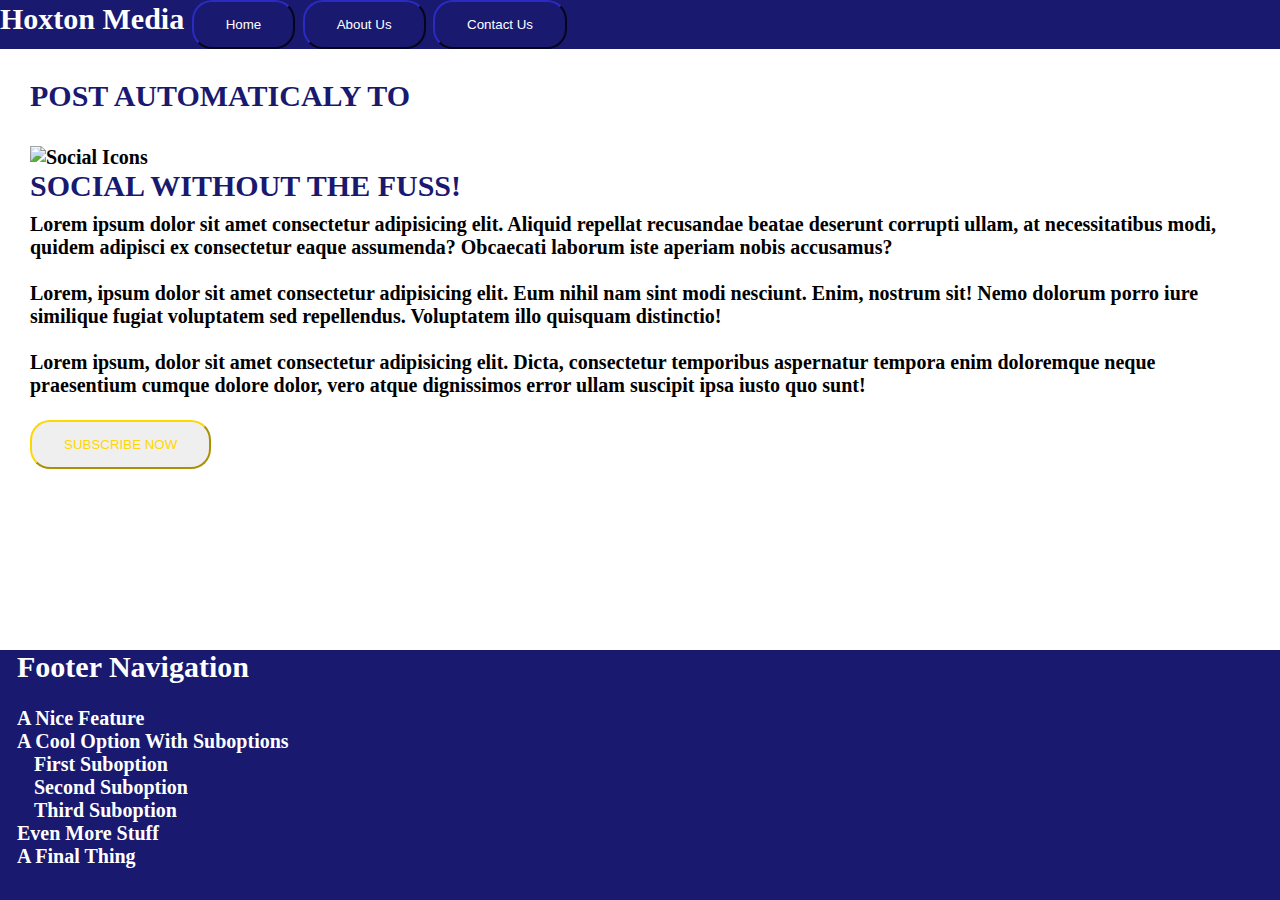
==== aboutus.html @ e4554fe0 "." ====
<!DOCTYPE html>
<html lang="en">
<head>
    <meta charset="UTF-8">
    <meta http-equiv="X-UA-Compatible" content="IE=edge">
    <meta name="viewport" content="width=device-width, initial-scale=1.0">
    <title>Document</title>
    <link rel="stylesheet" href="style.css">
</head>
<body>
    <!DOCTYPE html>
<html lang="en">
<head>
    <meta charset="UTF-8">
    <meta http-equiv="X-UA-Compatible" content="IE=edge">
    <meta name="viewport" content="width=device-width, initial-scale=1.0">
    <title>Document</title>
    <link rel="stylesheet" href="style.css">
</head>
<body>
    
<div class="header"> <h1><span>Hoxton Media</span>
    <!-- <span>Home</span>
    <span>About Us</span>
    <span>Contact Us</span></h1> </div> -->
    <button class=buttons>Home</button>
    <button class=buttons >About Us</button > 
    <button class=buttons >Contact Us</button>

<div class="info">
<h3>POST AUTOMATICALY TO</h3> 
<br>
<img src="file:///C:/Users/Grigori/Desktop/New%20folder%20(2)/social.PNG" alt="Social Icons" >
<br>
<h3>SOCIAL WITHOUT THE FUSS!</h3>
<p>Lorem ipsum dolor sit amet consectetur adipisicing elit. Aliquid repellat recusandae beatae deserunt corrupti ullam, at necessitatibus modi, quidem adipisci ex consectetur eaque assumenda? Obcaecati laborum iste aperiam nobis accusamus?</p>
<br>
<p>Lorem, ipsum dolor sit amet consectetur adipisicing elit. Eum nihil nam sint modi nesciunt. Enim, nostrum sit! Nemo dolorum porro iure similique fugiat voluptatem sed repellendus. Voluptatem illo quisquam distinctio!</p>
<br>
<p> Lorem ipsum, dolor sit amet consectetur adipisicing elit. Dicta, consectetur temporibus aspernatur tempora enim doloremque neque praesentium cumque dolore dolor, vero atque dignissimos error ullam suscipit ipsa iusto quo sunt!</p>
<br>
<button class="btn">SUBSCRIBE NOW</button>


</div>

<div class="footer"><h2>Footer Navigation</h2>
    <br>
    <ul style="list-style: none;">
        <li>A Nice Feature</li>
        <li>
          A Cool Option With Suboptions
          <ul style="padding: 0px 17px; list-style: none;">
            <li>First Suboption</li>
            <li>Second Suboption</li>
            <li>Third Suboption</li>
          </ul>
        </li>
        <li>Even More Stuff</li>
        <li>A Final Thing</li>
      </ul>


</div>
</body>
</html>
</body>
</html>
---- style.css ----
*{
    margin: 0%;
    padding: 0%;
    box-sizing: border-box;
}

h3 {
    color:rgb(25,25,112);
    font-size: 30px;
    padding-bottom: 10px;
}


.buttons{
    border-color: rgb(25,25,112);
    color: white;
    background-color: rgb(25,25,112);
    border-radius: 20px;
    padding: 15px 32px
}

 .header{
    background-color: rgb(25,25,112);
    font-size: 15px;
    font-style: normal;
    color: white;


 }

 .info{
     padding: 30px;
     background-color: white;
     color: black;
     font-size: 20px;
     height: 100px;
    
 }
 
.btn{
    border-color: gold;
    color: gold;
    border-radius: 20px;
    padding: 15px 32px
     
}

/* .testimonial {
    color: blanchedalmond;
    box-shadow: 10px 6px 6px 0 rgb(25,25,112);
    background: rgb(25,25,112);
    border-radius: 5px;
    padding: 16px;
    margin: 16px ;
    max-height: 300px;
    font-size: 20px;
 } */
 




 .footer{
     position: absolute;
     width: 100%;
     padding: 0px 17px;
     height: 250px;
     bottom: 0;
     background-color: rgb(25,25,112);
     font-size: 20px;
     color: white;
     
    
 }
---- style.css ----
*{
    margin: 0%;
    padding: 0%;
    box-sizing: border-box;
}

h3 {
    color:rgb(25,25,112);
    font-size: 30px;
    padding-bottom: 10px;
}


.buttons{
    border-color: rgb(25,25,112);
    color: white;
    background-color: rgb(25,25,112);
    border-radius: 20px;
    padding: 15px 32px
}

 .header{
    background-color: rgb(25,25,112);
    font-size: 15px;
    font-style: normal;
    color: white;


 }

 .info{
     padding: 30px;
     background-color: white;
     color: black;
     font-size: 20px;
     height: 100px;
    
 }
 
.btn{
    border-color: gold;
    color: gold;
    border-radius: 20px;
    padding: 15px 32px
     
}

/* .testimonial {
    color: blanchedalmond;
    box-shadow: 10px 6px 6px 0 rgb(25,25,112);
    background: rgb(25,25,112);
    border-radius: 5px;
    padding: 16px;
    margin: 16px ;
    max-height: 300px;
    font-size: 20px;
 } */
 




 .footer{
     position: absolute;
     width: 100%;
     padding: 0px 17px;
     height: 250px;
     bottom: 0;
     background-color: rgb(25,25,112);
     font-size: 20px;
     color: white;
     
    
 }
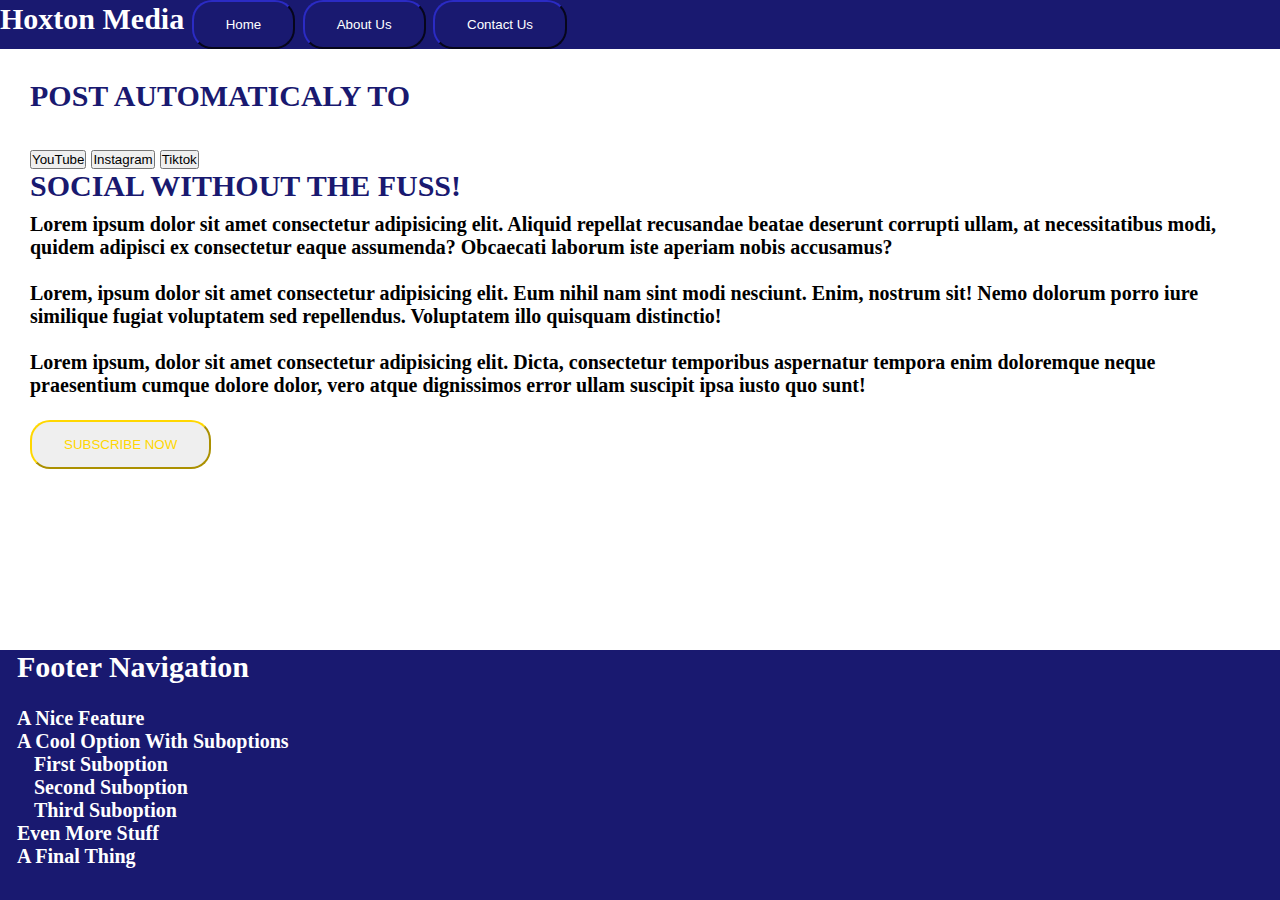
==== commit e156135b: "." ====
--- a/aboutus.html
+++ b/aboutus.html
@@ -30,7 +30,9 @@
 <div class="info">
 <h3>POST AUTOMATICALY TO</h3> 
 <br>
-<img src="file:///C:/Users/Grigori/Desktop/New%20folder%20(2)/social.PNG" alt="Social Icons" >
+<button class="Social-buttons">YouTube</button>
+<button class="Social-buttons">Instagram</button>
+<button class="Social-buttons">Tiktok</button>
 <br>
 <h3>SOCIAL WITHOUT THE FUSS!</h3>
 <p>Lorem ipsum dolor sit amet consectetur adipisicing elit. Aliquid repellat recusandae beatae deserunt corrupti ullam, at necessitatibus modi, quidem adipisci ex consectetur eaque assumenda? Obcaecati laborum iste aperiam nobis accusamus?</p>
--- a/style.css
+++ b/style.css
@@ -17,6 +17,15 @@
     background-color: rgb(25,25,112);
     border-radius: 20px;
     padding: 15px 32px
+}
+.social-buttons{
+    background-color: white;
+    border-color: white;
+    box-shadow: 10px 6px 6px 0 rgb(240, 255, 255);
+    padding: 15px 50px ;
+    border-radius: 20px;
+    height: fit-content;
+    margin-bottom: 15px;
 }
 
  .header{
@@ -45,7 +54,7 @@
      
 }
 
-/* .testimonial {
+.testimonial {
     color: blanchedalmond;
     box-shadow: 10px 6px 6px 0 rgb(25,25,112);
     background: rgb(25,25,112);
@@ -54,7 +63,7 @@
     margin: 16px ;
     max-height: 300px;
     font-size: 20px;
- } */
+ }
  
 
 
--- a/style.css
+++ b/style.css
@@ -17,6 +17,15 @@
     background-color: rgb(25,25,112);
     border-radius: 20px;
     padding: 15px 32px
+}
+.social-buttons{
+    background-color: white;
+    border-color: white;
+    box-shadow: 10px 6px 6px 0 rgb(240, 255, 255);
+    padding: 15px 50px ;
+    border-radius: 20px;
+    height: fit-content;
+    margin-bottom: 15px;
 }
 
  .header{
@@ -45,7 +54,7 @@
      
 }
 
-/* .testimonial {
+.testimonial {
     color: blanchedalmond;
     box-shadow: 10px 6px 6px 0 rgb(25,25,112);
     background: rgb(25,25,112);
@@ -54,7 +63,7 @@
     margin: 16px ;
     max-height: 300px;
     font-size: 20px;
- } */
+ }
  
 
 
